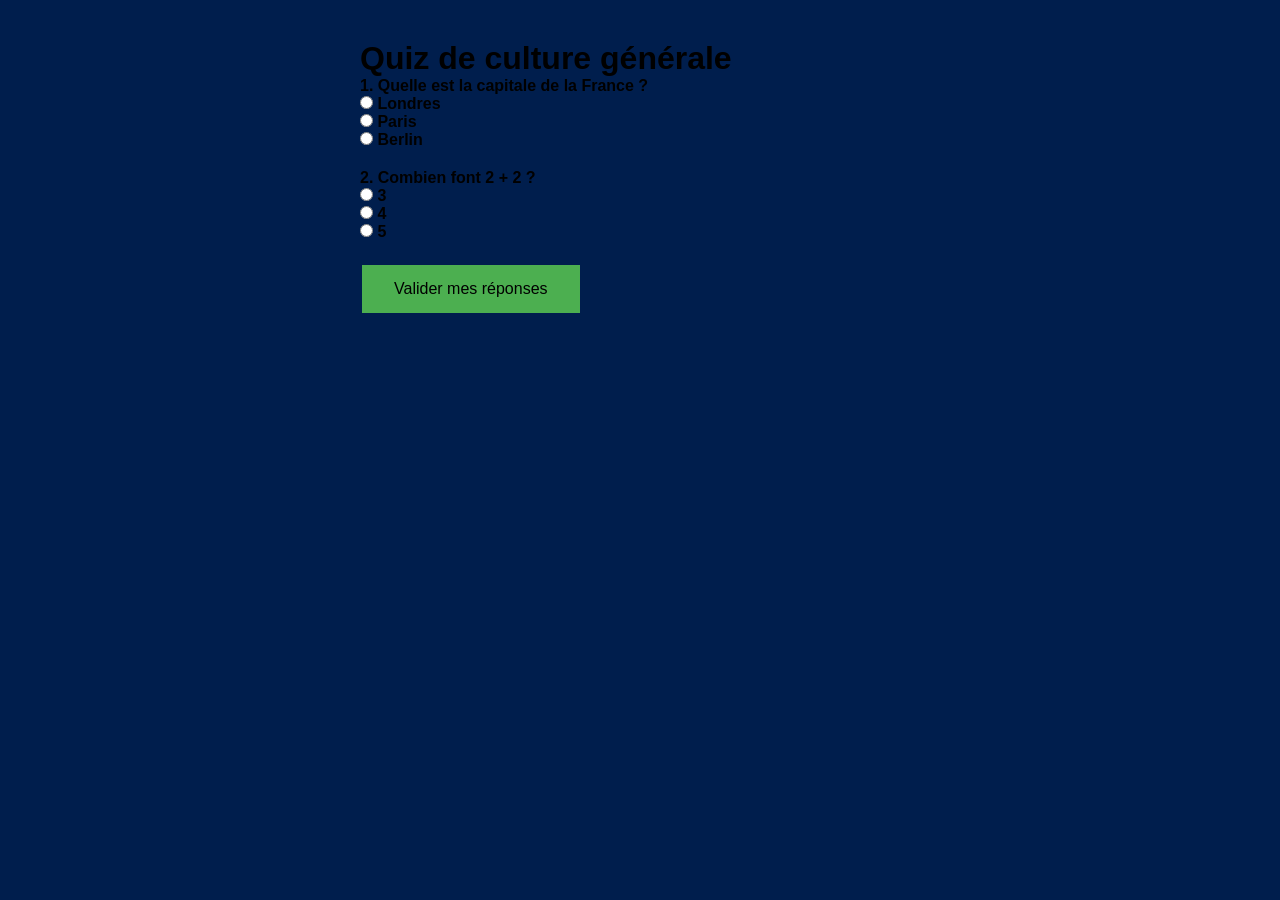
==== docs/mini-jeu/mini-aout.html @ 1703fa7f "Revise quiz game layout and add questions Updated the quiz game HTML structure and added questions." ====
<!DOCTYPE html>
<html lang="fr">
<head>
  <meta charset="UTF-8">
  <title>Quiz Game</title>
  <link rel="stylesheet" href="aout-style.css">
  <style>
    body { font-family: Arial, sans-serif; max-width: 600px; margin: 20px auto; padding: 20px; }
        .question { margin-bottom: 20px; font-weight: bold; }
    button {
       background-color: #4caf50; /* Vert */
       border: none;
       color: blanc;
       padding: 15px 32px;
       text-align: center;
       text-decoration: none;
       display: inline-block;
       font-size: 16px;
       margin: 4px 2px;
       cursor: pointer;
     }
   #resultat { margin-top: 20px; font-size: 1.2em; font-weight: bold; }
  </style>
</head>
<body>
  <body>

    <h1>Quiz de culture générale</h1>

    <div class="question">
        <p>1. Quelle est la capitale de la France ?</p>
        <label><input type="radio" name="q1" value="faux"> Londres</label><br>
        <label><input type="radio" name="q1" value="vrai"> Paris</label><br>
        <label><input type="radio" name="q1" value="faux"> Berlin</label>
    </div>

    <div class="question">
        <p>2. Combien font 2 + 2 ?</p>
        <label><input type="radio" name="q2" value="faux"> 3</label><br>
        <label><input type="radio" name="q2" value="vrai"> 4</label><br>
        <label><input type="radio" name="q2" value="faux"> 5</label>
    </div>

    <button onclick="corrigerQuiz()">Valider mes réponses</button>

    <div id="resultat"></div>

    <script>
        function corrigerQuiz() {
            let score = 0;
            const q1 = document.querySelector('input[name="q1"]:checked');
            const q2 = document.querySelector('input[name="q2"]:checked');
           
            if (q1 && q1.value === "vrai") { score++; }
            if (q2 && q2.value === "vrai") { score++; }

            document.getElementById('resultat').innerText = "Votre score est de : " + score + " / 2";
        }
    </script>

</body>
</html>
---- docs/mini-jeu/aout-style.css ----
/* 1. Reset global et police */
* {
  margin: 0;
  padding: 0;
  box-sizing: border-box;
  font-family: 'Poppins', sans-serif;
}

/* 2. Fond sombre */
body {
  background: #001e4d;
}

/* 3. Conteneur principal */
.app {
  max-width: 600px;
  width: 90%;
  margin: 100px auto 0;
  padding: 30px;
  border-radius: 10px;
  background: #fff;
}

/* 4. Titre de l’application */
.app h1 {
  text-align: center;
  font-size: 25px;
  color: #0b54c9;
  margin-bottom: 20px;
}

/* 5. Espacements pour menu et quiz */
.menu, .quiz {
  padding: 20px 0;
}
.menu h2, .quiz h2 {
  font-size: 18px;
  color: #001e4d;
  margin-bottom: 15px;
}

/* 6. Boutons génériques */
.btn {
  width: 100%;
  padding: 10px;
  margin: 8px 0;
  border: 1px solid #222;
  border-radius: 4px;
  background: #fff;
  color: #222;
  cursor: pointer;
  transition: background 0.3s, color 0.3s;
}
.btn:hover {
  background: #222;
  color: #fff;
}
.btn:disabled {
  cursor: not-allowed;
  opacity: 0.6;
}

/* 7. Boutons navigation */
#next-btn, #menu-btn {
  display: none;
  margin: 20px auto 0;
  padding: 10px 20px;
  border: none;
  border-radius: 4px;
  cursor: pointer;
}
#next-btn {
  background: #0b54c9;
  color: #fff;
}
#menu-btn {
  background: #d9534f;
  color: #fff;
}

/* 8. Boutons de réponse */
#answer-buttons .btn {
  background: #131212de;
  border: 1px solid #1e90ff;
  border-radius: 50px;
  color: #fff;
  text-align: left;
}
#answer-buttons .btn:hover {
  background: #4682b4;
}
#answer-buttons .btn:disabled {
  background: #484444;
}

/* 9. Barre de progression */
#progress-bar {
  width: 0;
  height: 20px;
  background: #4caf50;
  margin-bottom: 20px;
  transition: width 0.3s;
}

/* 10. Feedback correct/incorrect */
.correct {
  background: #2fe980 !important;
}
.incorrect {
  background: #f50c0c !important;
}

/* 11. Dispositions supplémentaires */
.subjects {
  display: flex;
  justify-content: space-between;
}
.small-icon {
  width: 90px;
  height: 90px;
  background-size: cover;
  border: none;
  cursor: pointer;
}
.watch-link {
  position: fixed;
  bottom: 10px;
  right: 10px;
  color: #fff;
  text-decoration: none;
}
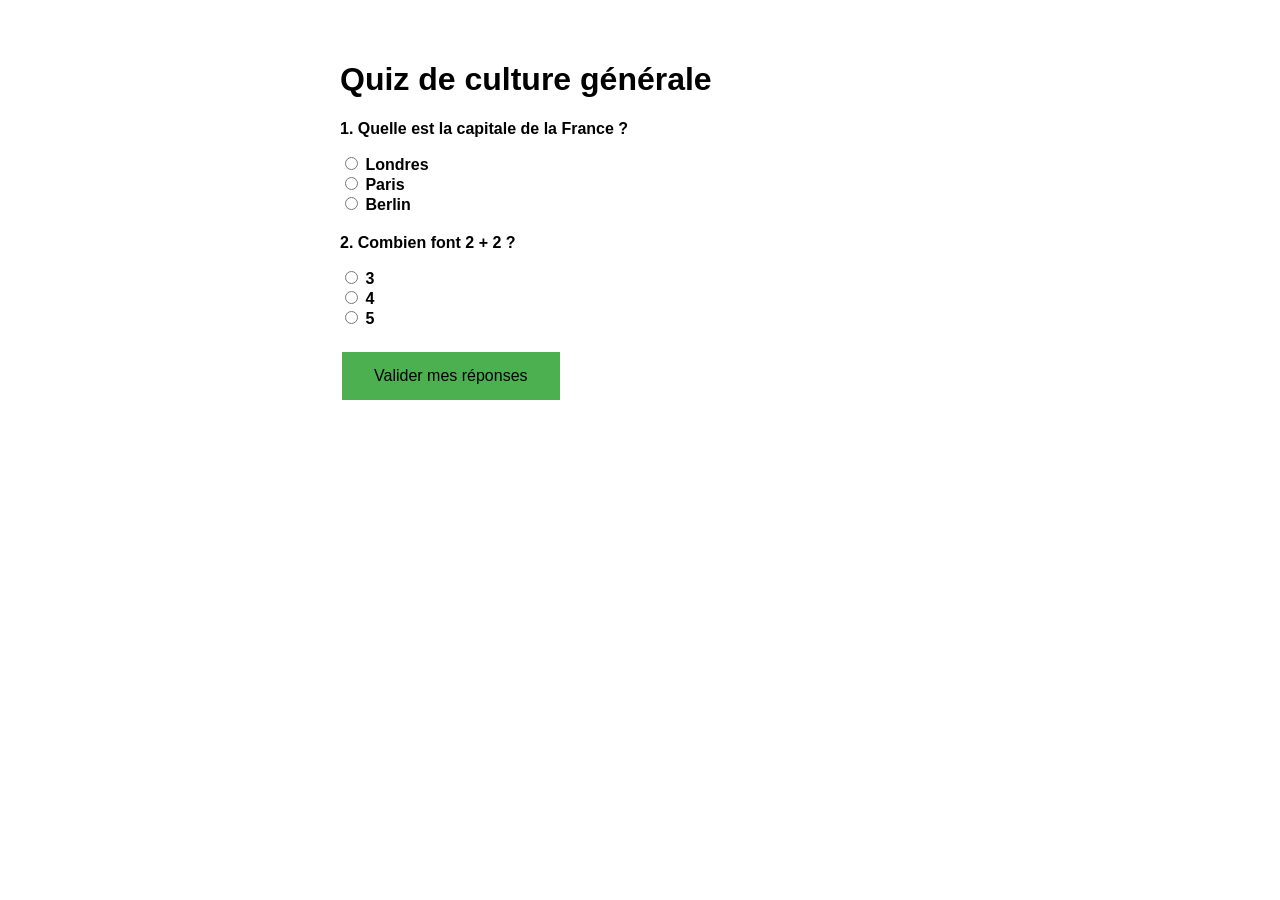
==== commit 30c79ca2: "Remove link to external stylesheet Removed the link to the external stylesheet 'aout-style.css'." ====
--- a/docs/mini-jeu/mini-aout.html
+++ b/docs/mini-jeu/mini-aout.html
@@ -3,7 +3,6 @@
 <head>
   <meta charset="UTF-8">
   <title>Quiz Game</title>
-  <link rel="stylesheet" href="aout-style.css">
   <style>
     body { font-family: Arial, sans-serif; max-width: 600px; margin: 20px auto; padding: 20px; }
         .question { margin-bottom: 20px; font-weight: bold; }
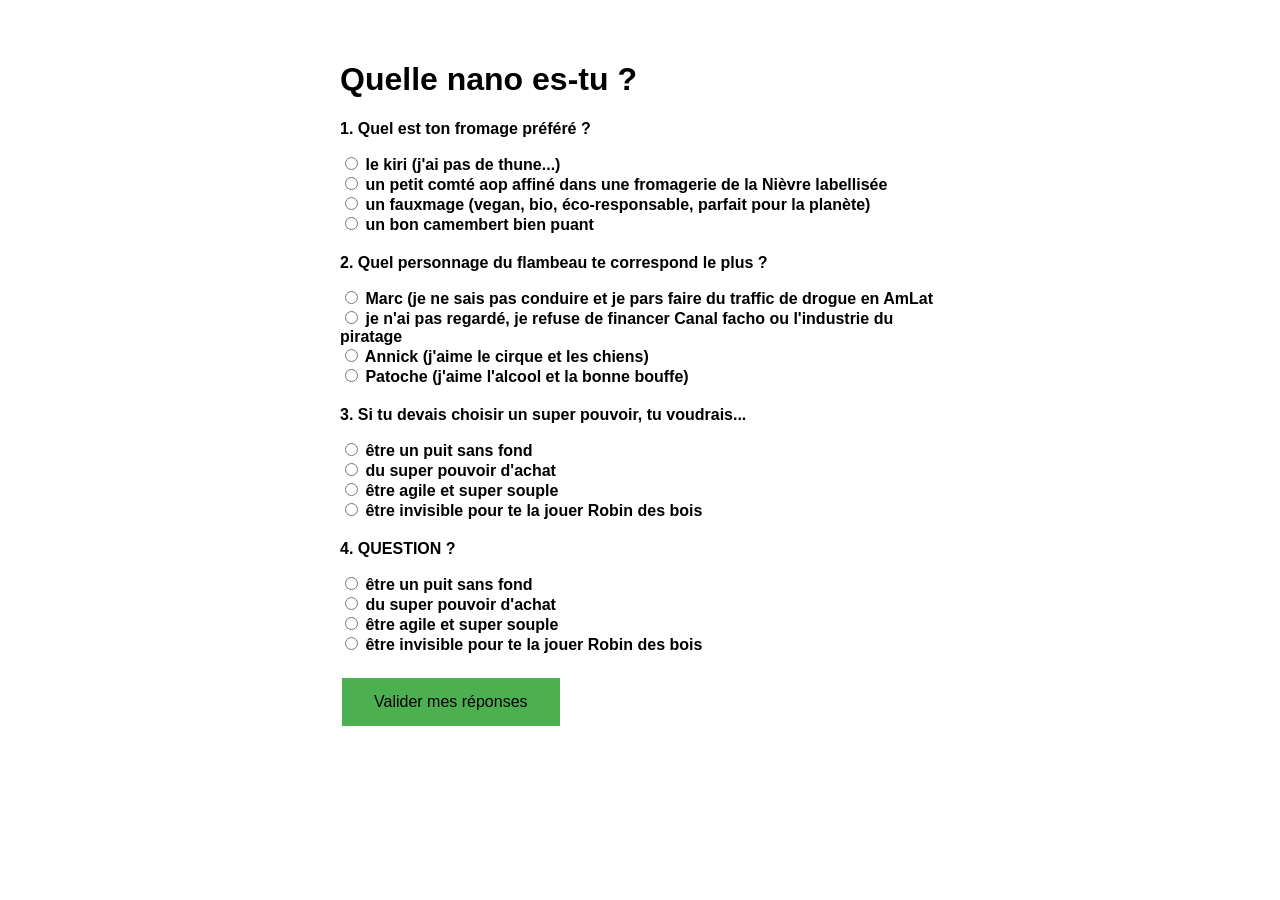
==== commit 9bd0ed20: "Change quiz title and questions to personality test" ====
--- a/docs/mini-jeu/mini-aout.html
+++ b/docs/mini-jeu/mini-aout.html
@@ -2,7 +2,7 @@
 <html lang="fr">
 <head>
   <meta charset="UTF-8">
-  <title>Quiz Game</title>
+  <title>Test de personnalité</title>
   <style>
     body { font-family: Arial, sans-serif; max-width: 600px; margin: 20px auto; padding: 20px; }
         .question { margin-bottom: 20px; font-weight: bold; }
@@ -24,20 +24,38 @@
 <body>
   <body>
 
-    <h1>Quiz de culture générale</h1>
+    <h1>Quelle nano es-tu ?</h1>
 
     <div class="question">
-        <p>1. Quelle est la capitale de la France ?</p>
-        <label><input type="radio" name="q1" value="faux"> Londres</label><br>
-        <label><input type="radio" name="q1" value="vrai"> Paris</label><br>
-        <label><input type="radio" name="q1" value="faux"> Berlin</label>
+        <p>1. Quel est ton fromage préféré ?</p>
+        <label><input type="radio" name="q1" value="t"> le kiri (j'ai pas de thune...)</label><br>
+        <label><input type="radio" name="q1" value="m"> un petit comté aop affiné dans une fromagerie de la Nièvre labellisée</label><br>
+        <label><input type="radio" name="q1" value="s"> un fauxmage (vegan, bio, éco-responsable, parfait pour la planète)</label><br>
+        <label><input type="radio" name="q1" value="r"> un bon camembert bien puant</label>
     </div>
 
     <div class="question">
-        <p>2. Combien font 2 + 2 ?</p>
-        <label><input type="radio" name="q2" value="faux"> 3</label><br>
-        <label><input type="radio" name="q2" value="vrai"> 4</label><br>
-        <label><input type="radio" name="q2" value="faux"> 5</label>
+        <p>2. Quel personnage du flambeau te correspond le plus ?</p>
+        <label><input type="radio" name="q2" value="r"> Marc (je ne sais pas conduire et je pars faire du traffic de drogue en AmLat</label><br>
+        <label><input type="radio" name="q2" value="s"> je n'ai pas regardé, je refuse de financer Canal facho ou l'industrie du piratage</label><br>
+        <label><input type="radio" name="q2" value="t"> Annick (j'aime le cirque et les chiens)</label><br>
+        <label><input type="radio" name="q2" value="m"> Patoche (j'aime l'alcool et la bonne bouffe)</label>
+    </div>
+
+    <div class="question">
+        <p>3. Si tu devais choisir un super pouvoir, tu voudrais...</p>
+        <label><input type="radio" name="q3" value="m"> être un puit sans fond</label><br>
+        <label><input type="radio" name="q3" value="r"> du super pouvoir d'achat</label><br>
+        <label><input type="radio" name="q3" value="t"> être agile et super souple</label><br>
+        <label><input type="radio" name="q3" value="s"> être invisible pour te la jouer Robin des bois</label>
+    </div>
+
+    <div class="question">
+        <p>4. QUESTION ?</p>
+        <label><input type="radio" name="q4" value="s"> être un puit sans fond</label><br>
+        <label><input type="radio" name="q4" value="m"> du super pouvoir d'achat</label><br>
+        <label><input type="radio" name="q4" value="r"> être agile et super souple</label><br>
+        <label><input type="radio" name="q4" value="t"> être invisible pour te la jouer Robin des bois</label>
     </div>
 
     <button onclick="corrigerQuiz()">Valider mes réponses</button>
@@ -46,14 +64,33 @@
 
     <script>
         function corrigerQuiz() {
-            let score = 0;
+            let scoreT = 0;  /* score troubadour */
+            let scoreR = 0;  /* score réel */
+            let scoreM = 0;  /* score miam */
+            let scoreS = 0;  /* score sc pipo */
+            
+            
             const q1 = document.querySelector('input[name="q1"]:checked');
             const q2 = document.querySelector('input[name="q2"]:checked');
+            const q3 = document.querySelector('input[name="q3"]:checked');
+            const q4 = document.querySelector('input[name="q4"]:checked');
            
-            if (q1 && q1.value === "vrai") { score++; }
-            if (q2 && q2.value === "vrai") { score++; }
+            if (q1 && q1.value === "t") { scoreT++; }
+            else if (q1 && q1.value === "r") { scoreR++; }
+            else if (q1 && q1.value === "m") { scoreM++; }
+            else if (q1 && q1.value === "s") { scoreS++; }
+          
+            if (q2 && q2.value === "t") { scoreT++; }
+            else if (q2 && q2.value === "r") { scoreR++; }
+            else if (q2 && q2.value === "m") { scoreM++; }
+            else if (q2 && q2.value === "s") { scoreS++; }
 
-            document.getElementById('resultat').innerText = "Votre score est de : " + score + " / 2";
+            if (q3 && q3.value === "t") { scoreT++; }
+            else if (q3 && q3.value === "r") { scoreR++; }
+            else if (q3 && q3.value === "m") { scoreM++; }
+            else if (q3 && q3.value === "s") { scoreS++; }
+
+            document.getElementById('resultat').innerText = "Votre score est de : " + scoreT + " / 2";
         }
     </script>
 
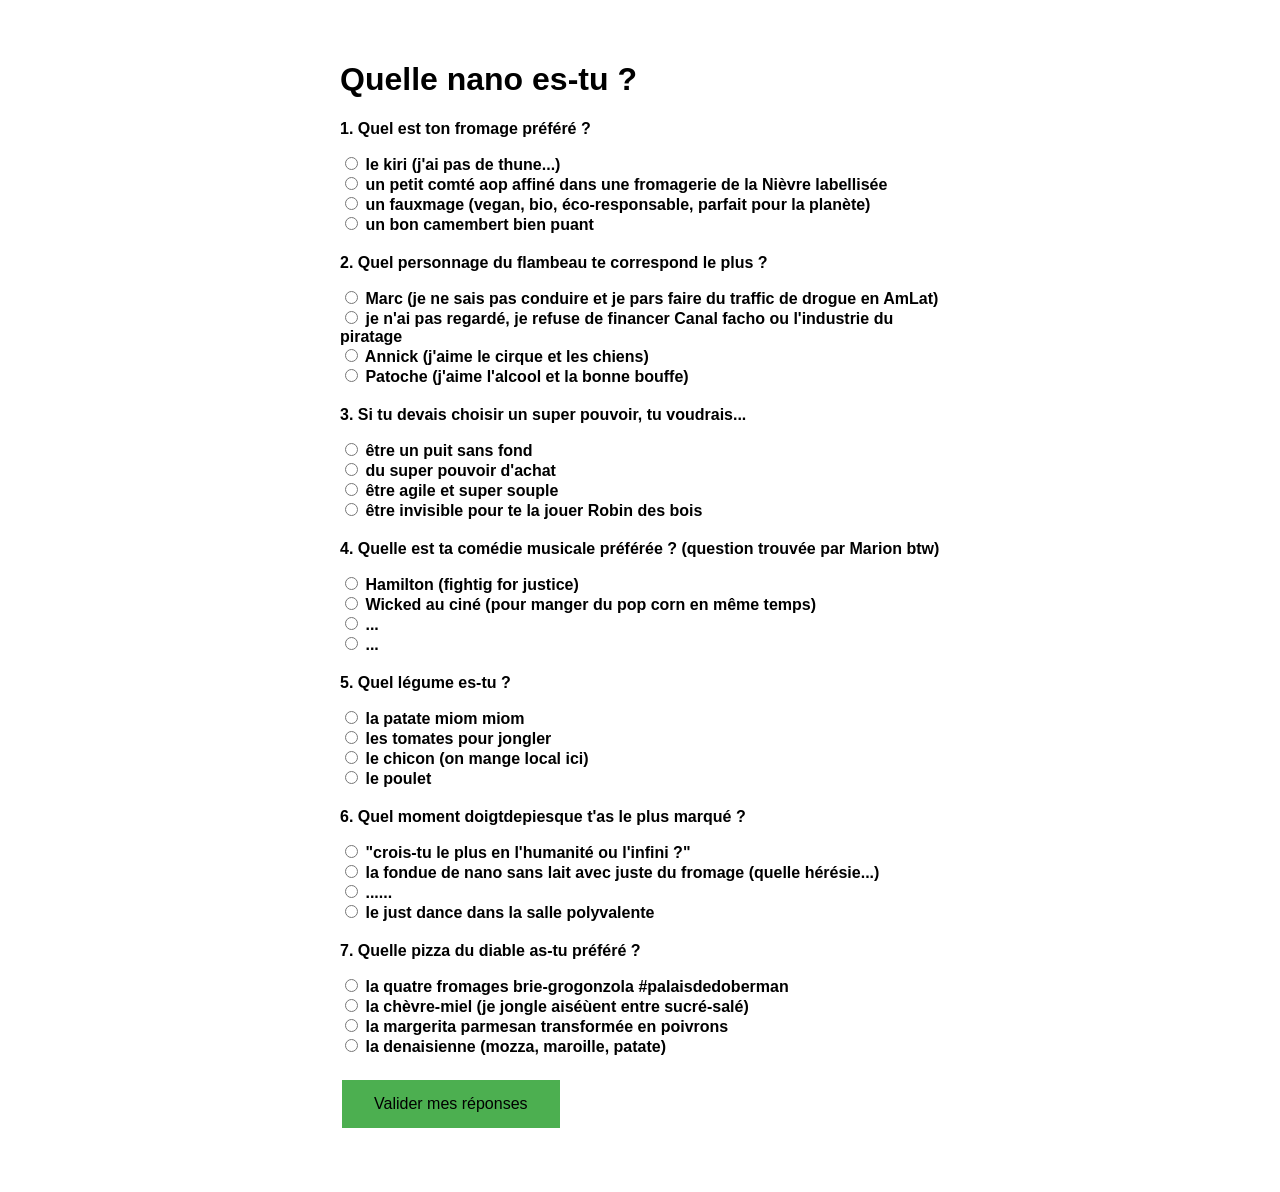
==== commit e07b1cb9: "Update mini-aout.html" ====
--- a/docs/mini-jeu/mini-aout.html
+++ b/docs/mini-jeu/mini-aout.html
@@ -36,7 +36,7 @@
 
     <div class="question">
         <p>2. Quel personnage du flambeau te correspond le plus ?</p>
-        <label><input type="radio" name="q2" value="r"> Marc (je ne sais pas conduire et je pars faire du traffic de drogue en AmLat</label><br>
+        <label><input type="radio" name="q2" value="r"> Marc (je ne sais pas conduire et je pars faire du traffic de drogue en AmLat)</label><br>
         <label><input type="radio" name="q2" value="s"> je n'ai pas regardé, je refuse de financer Canal facho ou l'industrie du piratage</label><br>
         <label><input type="radio" name="q2" value="t"> Annick (j'aime le cirque et les chiens)</label><br>
         <label><input type="radio" name="q2" value="m"> Patoche (j'aime l'alcool et la bonne bouffe)</label>
@@ -51,11 +51,35 @@
     </div>
 
     <div class="question">
-        <p>4. QUESTION ?</p>
-        <label><input type="radio" name="q4" value="s"> être un puit sans fond</label><br>
-        <label><input type="radio" name="q4" value="m"> du super pouvoir d'achat</label><br>
-        <label><input type="radio" name="q4" value="r"> être agile et super souple</label><br>
-        <label><input type="radio" name="q4" value="t"> être invisible pour te la jouer Robin des bois</label>
+        <p>4. Quelle est ta comédie musicale préférée ? (question trouvée par Marion btw)</p>
+        <label><input type="radio" name="q4" value="s"> Hamilton (fightig for justice)</label><br>
+        <label><input type="radio" name="q4" value="m"> Wicked au ciné (pour manger du pop corn en même temps)</label><br>
+        <label><input type="radio" name="q4" value="r"> ...</label><br>
+        <label><input type="radio" name="q4" value="t"> ...</label>
+    </div>
+
+    <div class="question">
+        <p>5. Quel légume es-tu ?</p>
+        <label><input type="radio" name="q5" value="r"> la patate miom miom</label><br>
+        <label><input type="radio" name="q5" value="t"> les tomates pour jongler</label><br>
+        <label><input type="radio" name="q5" value="s"> le chicon (on mange local ici)</label><br>
+        <label><input type="radio" name="q5" value="m"> le poulet</label>
+    </div>
+
+    <div class="question">
+        <p>6. Quel moment doigtdepiesque t'as le plus marqué ?</p>
+        <label><input type="radio" name="q6" value="s"> "crois-tu le plus en l'humanité ou l'infini ?"</label><br>
+        <label><input type="radio" name="q6" value="m"> la fondue de nano sans lait avec juste du fromage (quelle hérésie...)</label><br>
+        <label><input type="radio" name="q6" value="r"> ......</label><br>
+        <label><input type="radio" name="q6" value="t"> le just dance dans la salle polyvalente</label>
+    </div>
+
+    <div class="question">
+        <p>7. Quelle pizza du diable as-tu préféré ?</p>
+        <label><input type="radio" name="q7" value="m"> la quatre fromages brie-grogonzola #palaisdedoberman</label><br>
+        <label><input type="radio" name="q7" value="t"> la chèvre-miel (je jongle aiséùent entre sucré-salé)</label><br>
+        <label><input type="radio" name="q7" value="s"> la margerita parmesan transformée en poivrons</label><br>
+        <label><input type="radio" name="q7" value="r"> la denaisienne (mozza, maroille, patate)</label>
     </div>
 
     <button onclick="corrigerQuiz()">Valider mes réponses</button>
@@ -90,6 +114,26 @@
             else if (q3 && q3.value === "m") { scoreM++; }
             else if (q3 && q3.value === "s") { scoreS++; }
 
+            if (q4 && q4.value === "t") { scoreT++; }
+            else if (q4 && q4.value === "r") { scoreR++; }
+            else if (q4 && q4.value === "m") { scoreM++; }
+            else if (q4 && q4.value === "s") { scoreS++; }
+
+            if (q5 && q5.value === "t") { scoreT++; }
+            else if (q5 && q5.value === "r") { scoreR++; }
+            else if (q5 && q5.value === "m") { scoreM++; }
+            else if (q5 && q5.value === "s") { scoreS++; }
+
+            if (q6 && q6.value === "t") { scoreT++; }
+            else if (q6 && q6.value === "r") { scoreR++; }
+            else if (q6 && q6.value === "m") { scoreM++; }
+            else if (q6 && q6.value === "s") { scoreS++; }
+
+            if (q7 && q7.value === "t") { scoreT++; }
+            else if (q7 && q7.value === "r") { scoreR++; }
+            else if (q7 && q7.value === "m") { scoreM++; }
+            else if (q7 && q7.value === "s") { scoreS++; }
+
             document.getElementById('resultat').innerText = "Votre score est de : " + scoreT + " / 2";
         }
     </script>
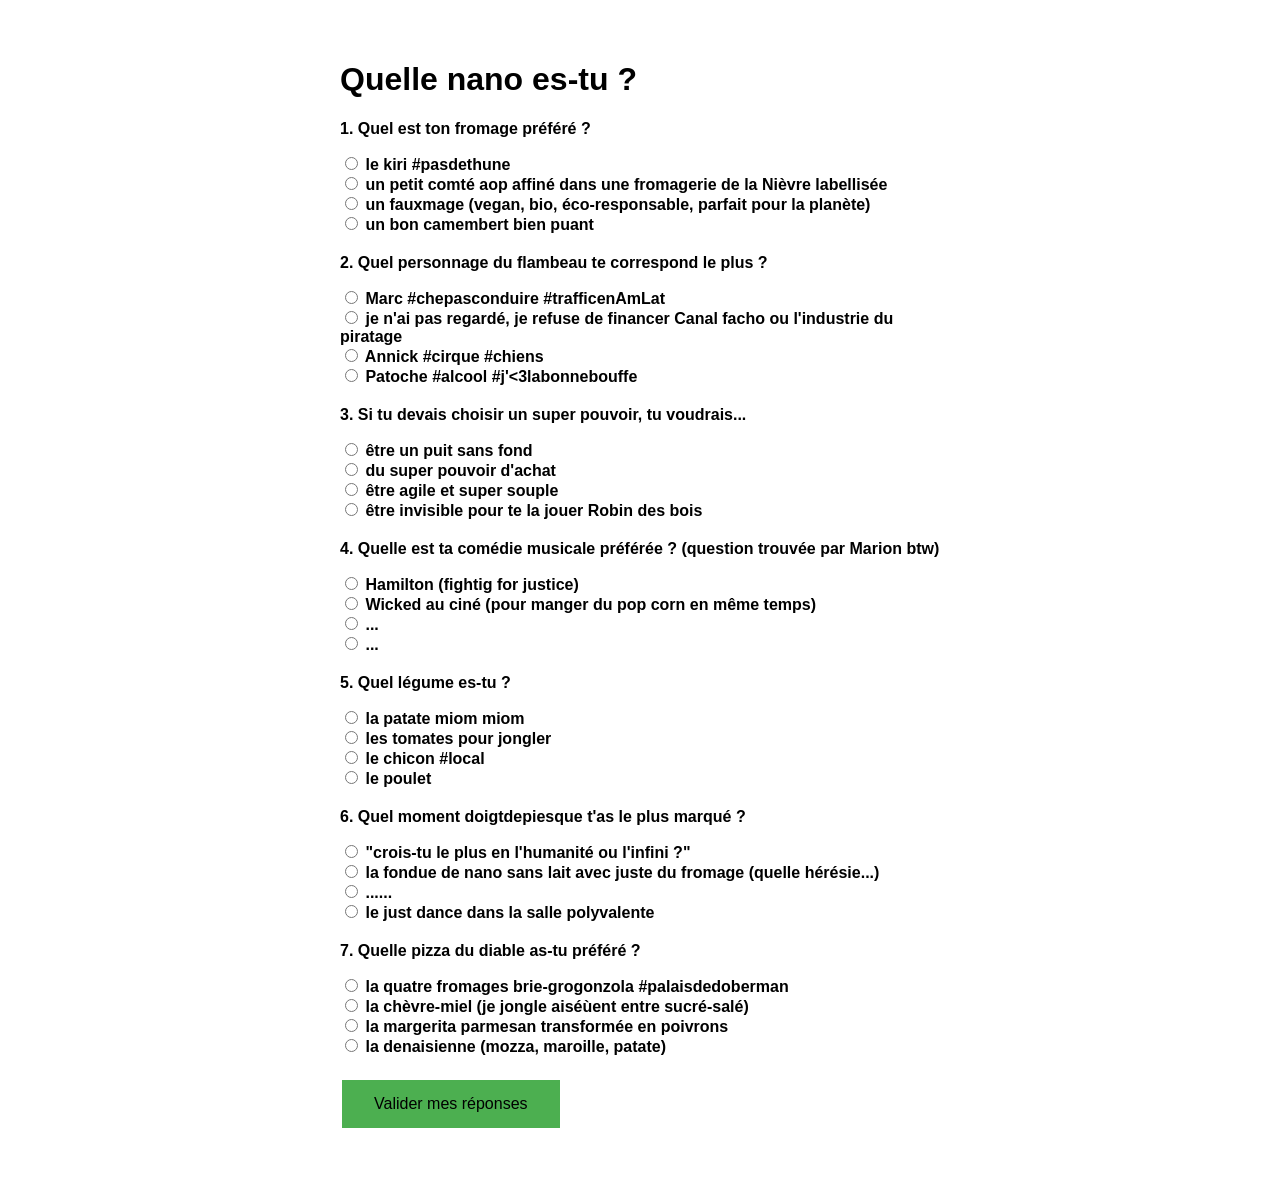
==== commit 368c3907: "Update labels with hashtags for clarity" ====
--- a/docs/mini-jeu/mini-aout.html
+++ b/docs/mini-jeu/mini-aout.html
@@ -28,7 +28,7 @@
 
     <div class="question">
         <p>1. Quel est ton fromage préféré ?</p>
-        <label><input type="radio" name="q1" value="t"> le kiri (j'ai pas de thune...)</label><br>
+        <label><input type="radio" name="q1" value="t"> le kiri #pasdethune</label><br>
         <label><input type="radio" name="q1" value="m"> un petit comté aop affiné dans une fromagerie de la Nièvre labellisée</label><br>
         <label><input type="radio" name="q1" value="s"> un fauxmage (vegan, bio, éco-responsable, parfait pour la planète)</label><br>
         <label><input type="radio" name="q1" value="r"> un bon camembert bien puant</label>
@@ -36,10 +36,10 @@
 
     <div class="question">
         <p>2. Quel personnage du flambeau te correspond le plus ?</p>
-        <label><input type="radio" name="q2" value="r"> Marc (je ne sais pas conduire et je pars faire du traffic de drogue en AmLat)</label><br>
+        <label><input type="radio" name="q2" value="r"> Marc #chepasconduire #trafficenAmLat</label><br>
         <label><input type="radio" name="q2" value="s"> je n'ai pas regardé, je refuse de financer Canal facho ou l'industrie du piratage</label><br>
-        <label><input type="radio" name="q2" value="t"> Annick (j'aime le cirque et les chiens)</label><br>
-        <label><input type="radio" name="q2" value="m"> Patoche (j'aime l'alcool et la bonne bouffe)</label>
+        <label><input type="radio" name="q2" value="t"> Annick #cirque #chiens</label><br>
+        <label><input type="radio" name="q2" value="m"> Patoche #alcool #j'<3labonnebouffe</label>
     </div>
 
     <div class="question">
@@ -62,7 +62,7 @@
         <p>5. Quel légume es-tu ?</p>
         <label><input type="radio" name="q5" value="r"> la patate miom miom</label><br>
         <label><input type="radio" name="q5" value="t"> les tomates pour jongler</label><br>
-        <label><input type="radio" name="q5" value="s"> le chicon (on mange local ici)</label><br>
+        <label><input type="radio" name="q5" value="s"> le chicon #local</label><br>
         <label><input type="radio" name="q5" value="m"> le poulet</label>
     </div>
 
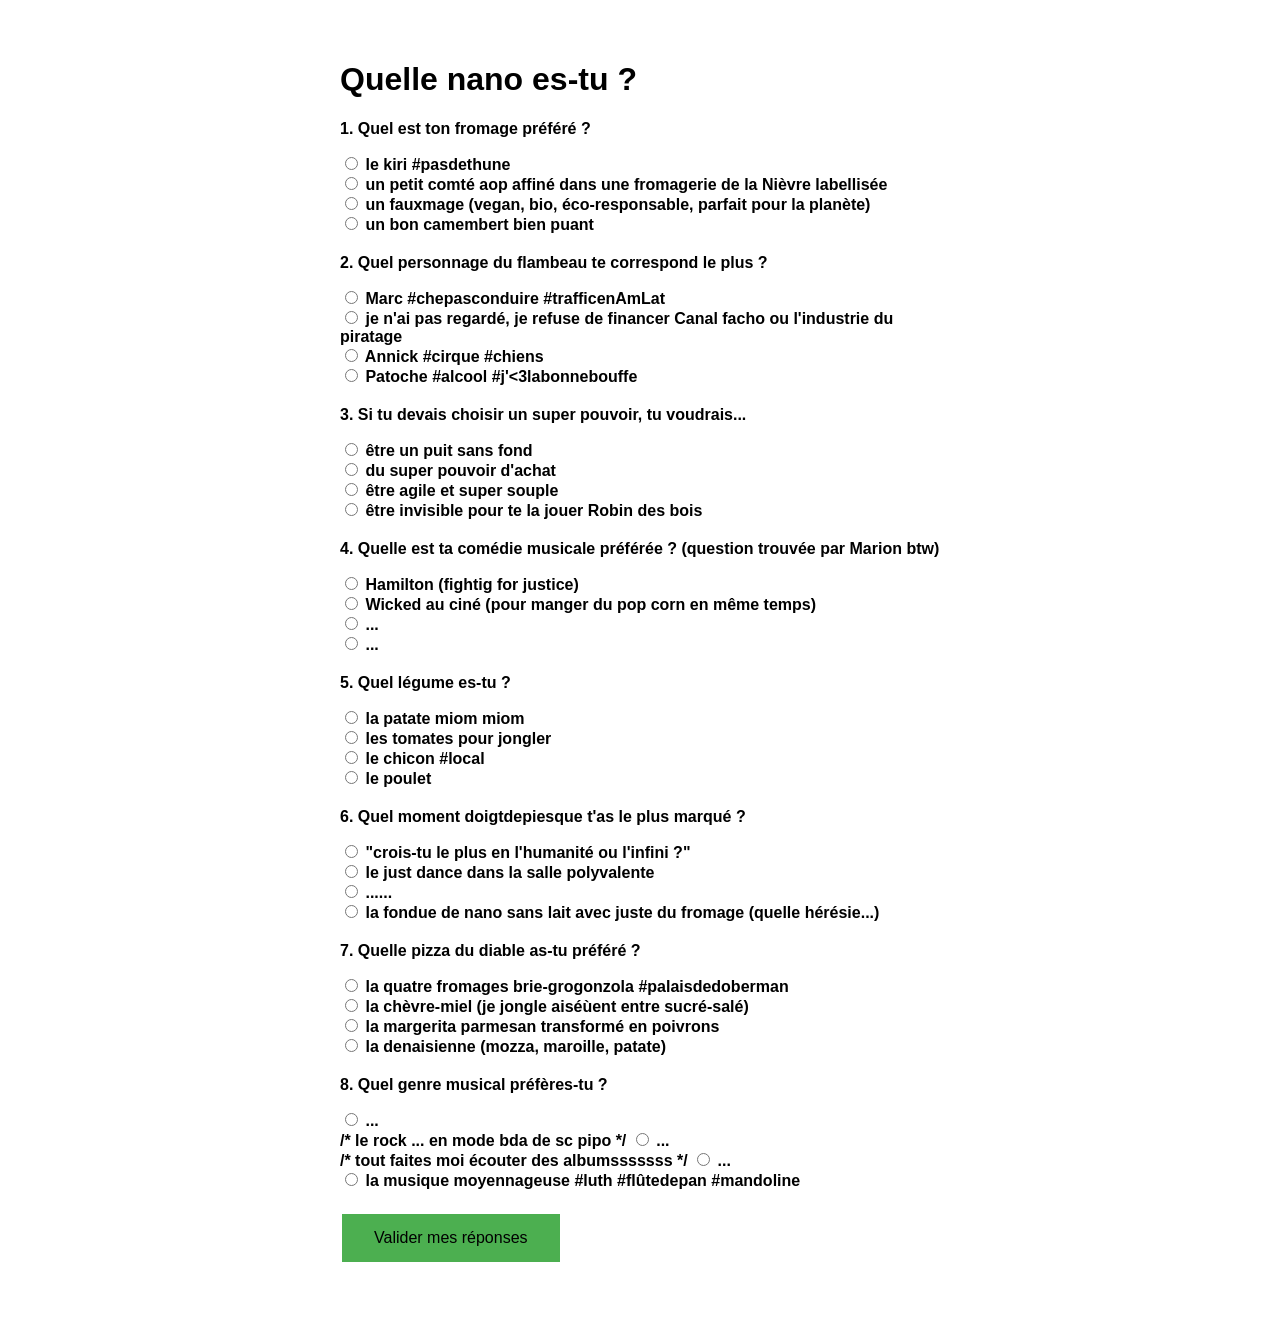
==== commit 257c4f44: "Update quiz questions and options in mini-aout.html" ====
--- a/docs/mini-jeu/mini-aout.html
+++ b/docs/mini-jeu/mini-aout.html
@@ -69,17 +69,25 @@
     <div class="question">
         <p>6. Quel moment doigtdepiesque t'as le plus marqué ?</p>
         <label><input type="radio" name="q6" value="s"> "crois-tu le plus en l'humanité ou l'infini ?"</label><br>
-        <label><input type="radio" name="q6" value="m"> la fondue de nano sans lait avec juste du fromage (quelle hérésie...)</label><br>
+        <label><input type="radio" name="q6" value="t"> le just dance dans la salle polyvalente</label><br>
         <label><input type="radio" name="q6" value="r"> ......</label><br>
-        <label><input type="radio" name="q6" value="t"> le just dance dans la salle polyvalente</label>
+        <label><input type="radio" name="q6" value="m"> la fondue de nano sans lait avec juste du fromage (quelle hérésie...)</label>
     </div>
 
     <div class="question">
         <p>7. Quelle pizza du diable as-tu préféré ?</p>
         <label><input type="radio" name="q7" value="m"> la quatre fromages brie-grogonzola #palaisdedoberman</label><br>
         <label><input type="radio" name="q7" value="t"> la chèvre-miel (je jongle aiséùent entre sucré-salé)</label><br>
-        <label><input type="radio" name="q7" value="s"> la margerita parmesan transformée en poivrons</label><br>
+        <label><input type="radio" name="q7" value="s"> la margerita parmesan transformé en poivrons</label><br>
         <label><input type="radio" name="q7" value="r"> la denaisienne (mozza, maroille, patate)</label>
+    </div>
+
+    <div class="question">
+        <p>8. Quel genre musical préfères-tu ?</p>
+        <label><input type="radio" name="q8" value="s"> ...</label><br> /* le rock ... en mode bda de sc pipo */
+        <label><input type="radio" name="q8" value="r"> ...</label><br>  /* tout faites moi écouter des albumsssssss */
+        <label><input type="radio" name="q8" value="m"> ...</label><br>  
+        <label><input type="radio" name="q8" value="t"> la musique moyennageuse #luth #flûtedepan #mandoline</label>
     </div>
 
     <button onclick="corrigerQuiz()">Valider mes réponses</button>
@@ -134,6 +142,11 @@
             else if (q7 && q7.value === "m") { scoreM++; }
             else if (q7 && q7.value === "s") { scoreS++; }
 
+            if (q8 && q8.value === "t") { scoreT++; }
+            else if (q8 && q8.value === "r") { scoreR++; }
+            else if (q8 && q8.value === "m") { scoreM++; }
+            else if (q8 && q8.value === "s") { scoreS++; }
+
             document.getElementById('resultat').innerText = "Votre score est de : " + scoreT + " / 2";
         }
     </script>
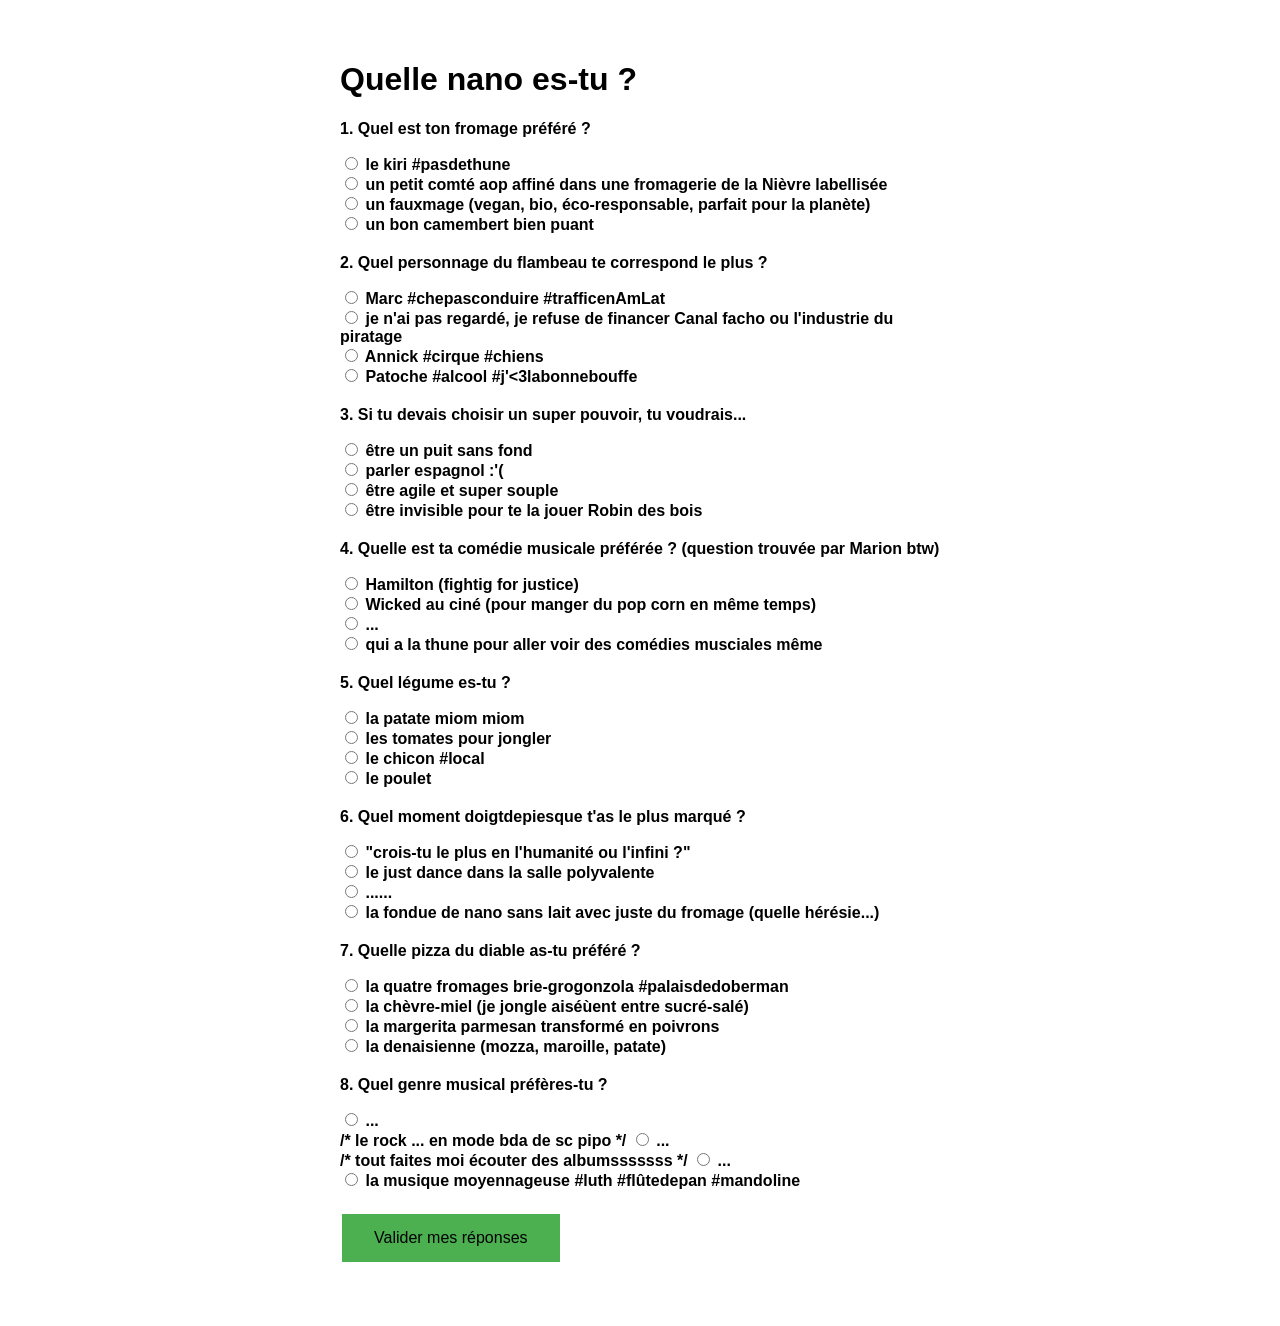
==== commit 19e43cac: "Update questions and options in mini-aout.html" ====
--- a/docs/mini-jeu/mini-aout.html
+++ b/docs/mini-jeu/mini-aout.html
@@ -45,7 +45,7 @@
     <div class="question">
         <p>3. Si tu devais choisir un super pouvoir, tu voudrais...</p>
         <label><input type="radio" name="q3" value="m"> être un puit sans fond</label><br>
-        <label><input type="radio" name="q3" value="r"> du super pouvoir d'achat</label><br>
+        <label><input type="radio" name="q3" value="r"> parler espagnol :'(</label><br>
         <label><input type="radio" name="q3" value="t"> être agile et super souple</label><br>
         <label><input type="radio" name="q3" value="s"> être invisible pour te la jouer Robin des bois</label>
     </div>
@@ -55,7 +55,7 @@
         <label><input type="radio" name="q4" value="s"> Hamilton (fightig for justice)</label><br>
         <label><input type="radio" name="q4" value="m"> Wicked au ciné (pour manger du pop corn en même temps)</label><br>
         <label><input type="radio" name="q4" value="r"> ...</label><br>
-        <label><input type="radio" name="q4" value="t"> ...</label>
+        <label><input type="radio" name="q4" value="t"> qui a la thune pour aller voir des comédies musciales même</label>
     </div>
 
     <div class="question">
